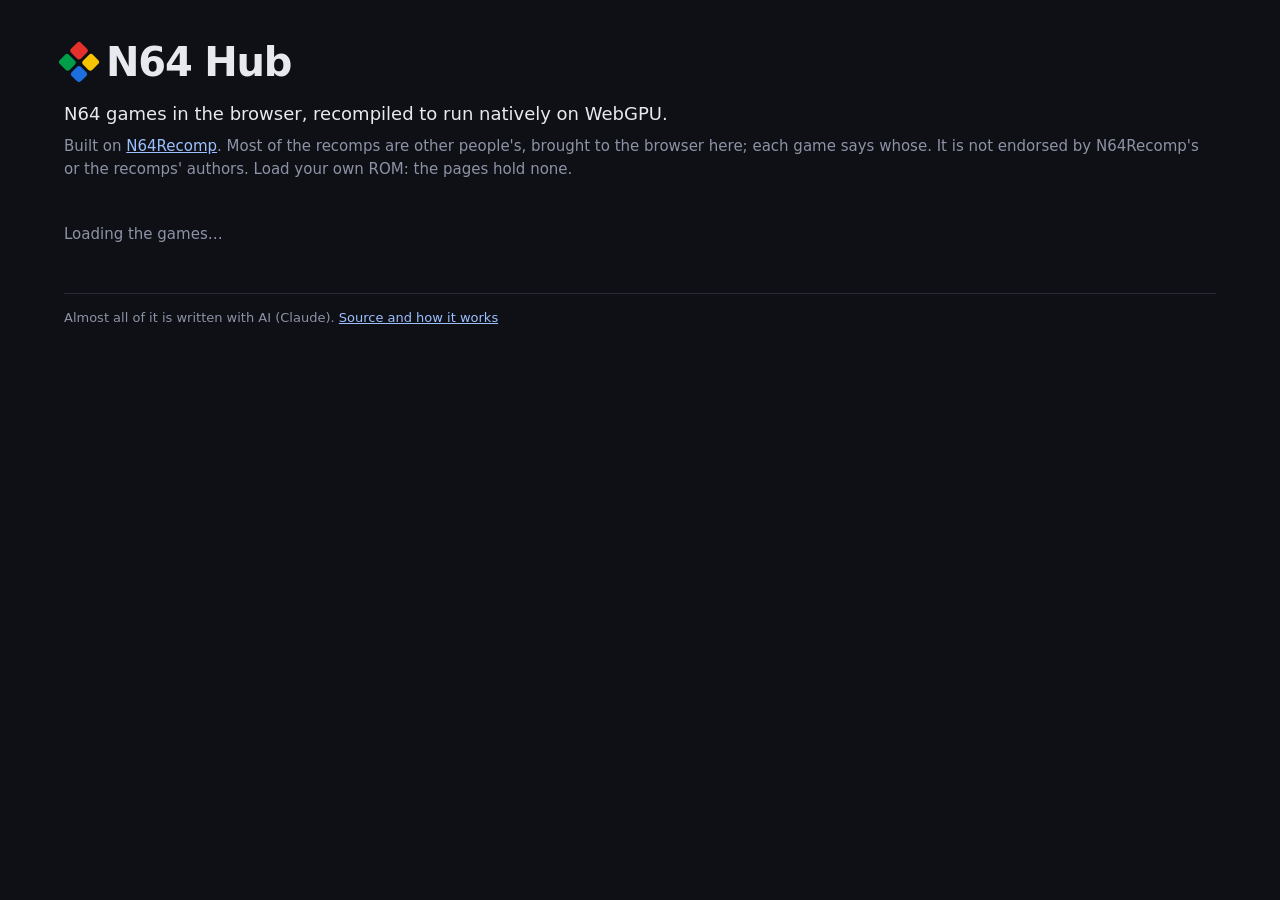
==== site/index.html @ 030554d5 "A sign-in ends in a popup that asks whose saves to keep, and each save says how long it was played W" ====
<!doctype html>
<!--
  The games' page: every game in the README's Games table as a tile, played in the page itself. It is published at the top
  of the hub (tools/publish_site.sh), whose folders are every game's page, the same origin, so a game plays in a frame
  here. The table is read from main's README.md each visit (site.js), so the page
  shows what the table says without being published again; only a change to this folder needs that.
-->
<html lang="en">
<head>
<meta charset="utf-8">
<meta name="viewport" content="width=device-width, initial-scale=1">
<title>N64 Hub: N64 games in the browser</title>
<link rel="stylesheet" href="site.css">
<!-- A game in a frame gets SharedArrayBuffer only if this page is cross-origin isolated too. -->
<script src="coi_serviceworker.js"></script>
</head>
<body>
<header>
  <h1><span class="mark" aria-hidden="true"><i></i><i></i><i></i><i></i></span>N64 Hub</h1>
  <p class="tagline">N64 games in the browser, recompiled to run natively on WebGPU.</p>
  <p>Built on <a href="https://github.com/N64Recomp/N64Recomp">N64Recomp</a>. Most of the recomps are other people's,
    brought to the browser here; each game says whose. It is not endorsed by N64Recomp's or the recomps' authors.
    Load your own ROM: the pages hold none.</p>
  <!-- Shown in Firefox on built-in graphics only (site.js): there its compositor holds every game to 30-45. -->
  <p id="firefox-note" class="warning" hidden>Firefox plays these games slower on built-in graphics like yours. If a
    game stutters, play it in Chrome.</p>
  <!-- Shown in Firefox on a phone or tablet instead (site.js): no game plays there, so its tiles start nothing. -->
  <p id="phone-firefox-note" class="warning stop" hidden><strong>Firefox on a phone can't play these games.</strong>
    Its WebGPU doesn't run them, so they won't start here. Open this page in Chrome to play.</p>
  <!-- Sign-in for saves kept in the player's Google Drive, shown once the hub has an OAuth client (site.js). -->
  <p id="sync" hidden></p>
  <!-- Under it, while signed in: earlier saves to restore. -->
  <div id="saves" hidden></div>
</header>
<main>
  <div id="grid" class="grid" aria-live="polite"><p class="note">Loading the games…</p></div>
</main>
<footer>
  <p>Almost all of it is written with AI (Claude).
    <a class="source" href="https://github.com/n64hub/N64Recomp-browser">Source and how it works</a></p>
</footer>
<div id="player" class="player" hidden>
  <div class="controls">
    <button id="player-full" type="button" title="Fullscreen" aria-label="Fullscreen">⛶</button>
    <button id="player-close" type="button" title="Back to the games" aria-label="Close">✕</button>
  </div>
  <iframe id="player-frame" title="Game" allow="fullscreen; gamepad; autoplay; cross-origin-isolated"></iframe>
  <button id="player-turn" type="button">Tap to play in landscape.</button>
</div>
<!-- At a sign-in where this browser and the Drive hold a game's saves differently: whose to keep (site.js). -->
<dialog id="save-choice">
  <h2>Which saves should we keep?</h2>
  <p class="lead"></p>
  <div class="choices"></div>
  <div class="foot">
    <small>The saves you don't pick aren't deleted. They stay in your Drive under <i>Earlier saves</i>, and you can switch
      back to them later.</small>
    <span><button type="button">Cancel and sign out</button> <button type="button" class="primary">Keep these</button></span>
  </div>
</dialog>
<script src="save_sync.js"></script>
<script src="site.js"></script>
</body>
</html>
---- site/site.css ----
:root {
  color-scheme: dark;
  --bg: #0e1016;
  --panel: #171a23;
  --line: #262b38;
  --text: #e7e9ef;
  --dim: #8d93a5;
  font: 15px/1.5 system-ui, -apple-system, "Segoe UI", sans-serif;
}

* { box-sizing: border-box; }
body { margin: 0; background: var(--bg); color: var(--text); }
body.playing { overflow: hidden; }
a { color: #9cc0ff; }

header { max-width: 1200px; margin: 0 auto; padding: 32px 24px 8px; }
h1 { display: flex; align-items: center; gap: 12px; margin: 0 0 4px; font-size: 40px; letter-spacing: -0.03em; }
/* The console's four colours, as a mark beside the name. */
.mark { display: grid; grid-template-columns: 1fr 1fr; gap: 3px; width: 30px; height: 30px; transform: rotate(45deg); }
.mark i { border-radius: 3px; }
.mark i:nth-child(1) { background: #e4312b; }
.mark i:nth-child(2) { background: #f6c400; }
.mark i:nth-child(3) { background: #009e49; }
.mark i:nth-child(4) { background: #1d6fe0; }
header p { color: var(--dim); margin: 8px 0; }
header .warning {
  color: #f2d27a; background: rgb(242 184 75 / 0.1); border: 1px solid rgb(242 184 75 / 0.35); border-radius: 8px;
  padding: 8px 12px;
}
header .warning::before { content: "⚠ "; }
/* Firefox on a phone, where no game plays (site.js): red, and flashed when a tile is tapped. Its tiles are greyed. */
header .warning.stop { color: #ffc2bb; background: rgb(229 72 60 / 0.15); border-color: rgb(229 72 60 / 0.6); font-size: 16px; }
header .warning.stop::before { content: "⛔ "; }
header .warning.flash { animation: flash 0.5s 2; }
@keyframes flash { 50% { background: rgb(229 72 60 / 0.45); } }
body.no-games .art { filter: grayscale(0.85) brightness(0.55); cursor: not-allowed; }
header .tagline { color: var(--text); font-size: 18px; }
#saves summary { color: var(--dim); cursor: pointer; }

/* Whose saves to keep, at a sign-in: the games' choices scroll between the question and its buttons. */
#save-choice {
  width: min(660px, calc(100vw - 24px)); max-height: min(90vh, 820px); padding: 22px 24px; color: var(--text);
  background: var(--panel); border: 1px solid #3a4152; border-radius: 14px; box-shadow: 0 20px 60px rgb(0 0 0 / 0.6);
}
#save-choice[open] { display: flex; flex-direction: column; }
#save-choice::backdrop { background: rgb(5 6 10 / 0.72); backdrop-filter: blur(2px); }
#save-choice h2 { margin: 0 0 6px; font-size: 22px; }
#save-choice .lead { margin: 0 0 6px; color: var(--dim); }
#save-choice .choices { overflow-y: auto; min-height: 0; padding-right: 4px; }
#save-choice .uploaded {
  margin: 8px 0; padding: 8px 12px; font-size: 14px; color: var(--dim); background: #11141c; border: 1px solid var(--line);
  border-radius: 8px;
}
#save-choice .uploaded::before { content: "✓ "; color: #7fd19b; }
#save-choice h3 { display: flex; align-items: center; gap: 12px; margin: 16px 0 8px; font-size: 15px; }
#save-choice h3 img { width: 64px; height: 36px; border-radius: 5px; object-fit: cover; }
#save-choice .options { display: grid; grid-template-columns: repeat(auto-fit, minmax(220px, 1fr)); gap: 10px; }
#save-choice .option {
  display: grid; grid-template-columns: 20px 1fr; gap: 2px 8px; padding: 10px 12px; cursor: pointer;
  background: #12151d; border: 1px solid #3a4152; border-radius: 10px;
}
#save-choice .option:has(input:checked) { background: #16203a; border-color: #5b8def; }
#save-choice .option input { margin: 4px 0 0; accent-color: #5b8def; }
#save-choice .side { font-weight: 600; }
#save-choice .recommended {
  margin-left: 6px; font-size: 11px; font-weight: 700; letter-spacing: 0.06em; text-transform: uppercase; color: #7fd19b;
}
#save-choice .about { grid-column: 2; color: var(--dim); font-size: 13px; }
#save-choice .foot {
  display: flex; flex-wrap: wrap; gap: 12px; justify-content: space-between; align-items: center;
  margin-top: 16px; padding-top: 14px; border-top: 1px solid var(--line);
}
#save-choice .foot small { flex: 1 1 260px; color: var(--dim); font-size: 13px; }
#save-choice .primary { font-weight: 600; background: #2f5fd0; border-color: #5b8def; }
#save-choice .primary:hover { background: #3a6be0; }

main { max-width: 1200px; margin: 0 auto; padding: 12px 24px 32px; }
/* How it is made, under the games. The source link stays whole, on the next line when it doesn't fit. */
footer { max-width: 1200px; margin: 0 auto; padding: 0 24px 32px; color: var(--dim); font-size: 13px; }
footer p { margin: 0; padding-top: 14px; border-top: 1px solid var(--line); }
footer .source { white-space: nowrap; }
.note { color: var(--dim); }

.grid { display: grid; grid-template-columns: repeat(auto-fill, minmax(240px, 1fr)); gap: 14px; }
/* A phone held upright: two columns, not one tile a screen, with the tiles' text and the page's margins smaller. */
@media (max-width: 559px) {
  header { padding: 20px 12px 4px; }
  h1 { font-size: 30px; }
  main { padding: 8px 12px 24px; }
  footer { padding: 0 12px 24px; }
  .grid { grid-template-columns: repeat(2, minmax(0, 1fr)); gap: 10px; }
  .card-title { padding: 0 8px; font-size: 17px; }
  .card-title small { font-size: 10px; }
  .art.icon { gap: 8px; padding: 0 8px; }
  .art.icon .card-title { font-size: 14px; }
  .art.unnamed .card-title { padding: 12px 8px 6px; font-size: 14px; }
  .body { padding: 6px 8px; }
  .recomp { font-size: 11px; }
}

.tile {
  display: flex; flex-direction: column; background: var(--panel); border: 1px solid var(--line);
  border-radius: 12px; overflow: hidden; transition: transform 0.15s, border-color 0.15s;
}
.tile:hover { transform: translateY(-3px); border-color: #3a4152; }

.art {
  position: relative; display: grid; place-items: center; aspect-ratio: 16 / 9; overflow: hidden; cursor: pointer;
  background:
    radial-gradient(circle at 80% 20%, hsl(calc(var(--h) + 40) 80% 60% / 0.55), transparent 55%),
    linear-gradient(135deg, hsl(var(--h) 65% 32%), hsl(calc(var(--h) + 60) 55% 14%));
}
/* The title card: hidden behind art that names the game, beside an icon. */
.card-title small { display: block; margin-bottom: 4px; font-size: 13px; font-weight: 600; letter-spacing: 0.08em; text-transform: uppercase; opacity: 0.8; }
.card-title {
  padding: 0 18px; text-align: center; font-size: 26px; font-weight: 800; line-height: 1.1; letter-spacing: -0.02em;
  text-wrap: balance; text-shadow: 0 2px 12px rgb(0 0 0 / 0.45);
}
.art img { display: block; transition: transform 0.3s; }
.art.cover img { position: absolute; inset: 0; width: 100%; height: 100%; object-fit: cover; }
.art.logo img { position: absolute; inset: 10% 8%; width: 84%; height: 80%; object-fit: contain;
  filter: drop-shadow(0 4px 14px rgb(0 0 0 / 0.45)); }
.art.cover .card-title, .art.logo .card-title { display: none; }
.art.icon { display: flex; align-items: center; justify-content: center; gap: 14px; padding: 0 14px; }
.art.icon img { height: 62%; width: auto; aspect-ratio: 1; object-fit: contain; filter: drop-shadow(0 4px 14px rgb(0 0 0 / 0.45)); }
.art.icon .card-title { padding: 0; text-align: left; font-size: 22px; }
.tile:hover .art img { transform: scale(1.04); }
.art::after {
  content: "▶"; position: absolute; inset: 0; display: grid; place-items: center; font-size: 34px;
  background: rgb(0 0 0 / 0.45); opacity: 0; transition: opacity 0.15s;
}
.art:hover::after, .art:focus-visible::after { opacity: 1; }
.art:focus-visible { outline: 2px solid #9cc0ff; outline-offset: -2px; }
/* The name over art that doesn't show it. */
.art.unnamed .card-title {
  display: block; position: absolute; left: 0; right: 0; bottom: 0; padding: 18px 12px 10px; text-align: left; font-size: 20px;
  background: linear-gradient(transparent, rgb(0 0 0 / 0.7)); text-shadow: 0 2px 8px rgb(0 0 0 / 0.6);
}
.body { padding: 8px 10px; flex: 1; }

/* The credit in two lines on every tile, used or not, so the tiles line up. */
.recomp { flex: 1; min-width: 0; margin: 0; font-size: 12px; line-height: 1.4; height: 2.8em; color: var(--dim); overflow: hidden;
  display: -webkit-box; -webkit-box-orient: vertical; -webkit-line-clamp: 2; line-clamp: 2; }
.recomp a { color: var(--dim); }
.recomp .whole { white-space: nowrap; }  /* a name with a hyphen, never broken at it */

button {
  font: inherit; color: var(--text); background: #2a3040; border: 1px solid #3a4152; border-radius: 8px;
  padding: 6px 12px; cursor: pointer;
}
button:hover { background: #343b4e; }

.player { position: fixed; inset: 0; background: #000; z-index: 10; }
.player[hidden] { display: none; }
.player iframe { display: block; width: 100%; height: 100%; border: 0; background: #000; }
/* Over the game's top-right corner, faint until the pointer is over them. */
.player .controls { position: absolute; z-index: 1; top: 8px; right: 8px; display: flex; gap: 6px; opacity: 0.35; transition: opacity 0.2s; }
.player .controls:hover, .player .controls:focus-within { opacity: 1; }
/* On a phone the top's corners are the game page's L and R (touch_pad.js's #pad). */
@media (pointer: coarse) { .player .controls { right: auto; left: 50%; transform: translateX(-50%); } }
/* A finger's screen held upright covers the game until a tap locks it to landscape again (site.js, landscape()). */
.player #player-turn { display: none; position: absolute; inset: 0; width: 100%; height: 100%; padding: 24px; border: 0;
                       border-radius: 0; background: rgb(0 0 0 / 0.8); color: #ddd; font: 18px/1.4 system-ui, sans-serif; }
@media (pointer: coarse) and (orientation: portrait) { .player #player-turn { display: block; } }
.player .controls button { width: 34px; height: 34px; padding: 0; background: rgb(0 0 0 / 0.6); border-color: rgb(255 255 255 / 0.25); }
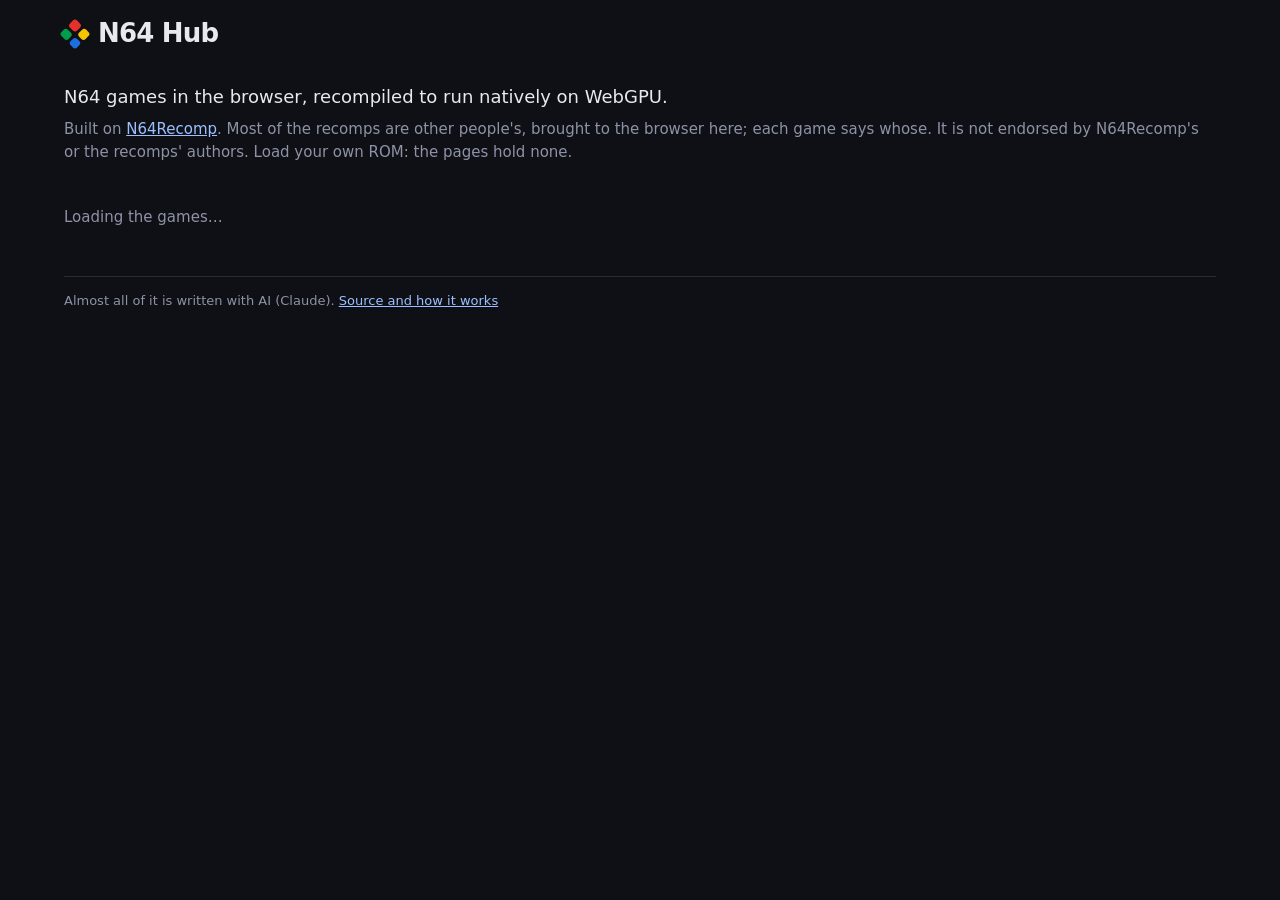
==== commit d22de829: "The hub's account is at the top bar's right, and Manage saves is in its menu A top bar holds the hub" ====
--- a/site/index.html
+++ b/site/index.html
@@ -15,8 +15,13 @@
 <script src="coi_serviceworker.js"></script>
 </head>
 <body>
+<!-- The name, and the account at the right: sign-in for saves kept in the player's Google Drive, shown once the hub has an
+     OAuth client (site.js). -->
+<nav class="topbar">
+  <h1><a href="./"><span class="mark" aria-hidden="true"><i></i><i></i><i></i><i></i></span>N64 Hub</a></h1>
+  <div id="account" hidden></div>
+</nav>
 <header>
-  <h1><span class="mark" aria-hidden="true"><i></i><i></i><i></i><i></i></span>N64 Hub</h1>
   <p class="tagline">N64 games in the browser, recompiled to run natively on WebGPU.</p>
   <p>Built on <a href="https://github.com/N64Recomp/N64Recomp">N64Recomp</a>. Most of the recomps are other people's,
     brought to the browser here; each game says whose. It is not endorsed by N64Recomp's or the recomps' authors.
@@ -27,10 +32,6 @@
   <!-- Shown in Firefox on a phone or tablet instead (site.js): no game plays there, so its tiles start nothing. -->
   <p id="phone-firefox-note" class="warning stop" hidden><strong>Firefox on a phone can't play these games.</strong>
     Its WebGPU doesn't run them, so they won't start here. Open this page in Chrome to play.</p>
-  <!-- Sign-in for saves kept in the player's Google Drive, shown once the hub has an OAuth client (site.js). -->
-  <p id="sync" hidden></p>
-  <!-- Under it, while signed in: earlier saves to restore. -->
-  <div id="saves" hidden></div>
 </header>
 <main>
   <div id="grid" class="grid" aria-live="polite"><p class="note">Loading the games…</p></div>
@@ -48,7 +49,7 @@
   <button id="player-turn" type="button">Tap to play in landscape.</button>
 </div>
 <!-- At a sign-in where this browser and the Drive hold a game's saves differently: whose to keep (site.js). -->
-<dialog id="save-choice">
+<dialog id="save-choice" class="sheet">
   <h2>Which saves should we keep?</h2>
   <p class="lead"></p>
   <div class="choices"></div>
@@ -58,6 +59,14 @@
     <span><button type="button">Cancel and sign out</button> <button type="button" class="primary">Keep these</button></span>
   </div>
 </dialog>
+<!-- Manage saves, from the account's menu: each game's saves in the Drive and the earlier ones it kept (site.js). -->
+<dialog id="manage-saves" class="sheet">
+  <h2>Your saves in Google Drive</h2>
+  <p class="lead">Each game's save, and the earlier saves your Drive kept when one was replaced. Close a game wherever it
+    runs before you use an earlier save, or its next save takes over again.</p>
+  <div class="choices"></div>
+  <div class="foot"><span></span><button type="button">Close</button></div>
+</dialog>
 <script src="save_sync.js"></script>
 <script src="site.js"></script>
 </body>
--- a/site/site.css
+++ b/site/site.css
@@ -13,10 +13,37 @@
 body.playing { overflow: hidden; }
 a { color: #9cc0ff; }
 
-header { max-width: 1200px; margin: 0 auto; padding: 32px 24px 8px; }
-h1 { display: flex; align-items: center; gap: 12px; margin: 0 0 4px; font-size: 40px; letter-spacing: -0.03em; }
+/* The top bar: the name at the left, the account at the right. */
+.topbar {
+  display: flex; align-items: center; justify-content: space-between; gap: 12px; max-width: 1200px; margin: 0 auto;
+  padding: 14px 24px;
+}
+h1 { margin: 0; font-size: 26px; letter-spacing: -0.03em; }
+h1 a { display: flex; align-items: center; gap: 12px; color: inherit; text-decoration: none; }
+#account { position: relative; display: flex; align-items: center; gap: 10px; }
+#account .note { color: var(--dim); font-size: 14px; }
+#account .who { display: flex; align-items: center; gap: 8px; padding: 4px 12px 4px 4px; border-radius: 999px; }
+#account .avatar {
+  display: grid; place-items: center; width: 28px; height: 28px; border-radius: 50%; font-weight: 700;
+  background: #2f5fd0;
+}
+@media (max-width: 520px) { #account .name { display: none; } #account .who { padding: 4px; } }
+#account .menu {
+  position: absolute; top: calc(100% + 6px); right: 0; z-index: 5; display: flex; flex-direction: column; gap: 4px;
+  min-width: 240px; padding: 8px; background: var(--panel); border: 1px solid #3a4152; border-radius: 10px;
+  box-shadow: 0 12px 40px rgb(0 0 0 / 0.5);
+}
+#account .menu[hidden] { display: none; }
+#account .menu p { margin: 4px 8px 8px; color: var(--dim); font-size: 13px; overflow-wrap: anywhere; }
+#account .menu strong { color: var(--text); font-size: 15px; }
+#account .menu button { text-align: left; background: none; border-color: transparent; }
+#account .menu button:hover { background: #2a3040; }
+.primary { font-weight: 600; background: #2f5fd0; border-color: #5b8def; }
+.primary:hover { background: #3a6be0; }
+
+header { max-width: 1200px; margin: 0 auto; padding: 8px 24px 8px; }
 /* The console's four colours, as a mark beside the name. */
-.mark { display: grid; grid-template-columns: 1fr 1fr; gap: 3px; width: 30px; height: 30px; transform: rotate(45deg); }
+.mark { display: grid; grid-template-columns: 1fr 1fr; gap: 3px; width: 22px; height: 22px; transform: rotate(45deg); }
 .mark i { border-radius: 3px; }
 .mark i:nth-child(1) { background: #e4312b; }
 .mark i:nth-child(2) { background: #f6c400; }
@@ -35,25 +62,23 @@
 @keyframes flash { 50% { background: rgb(229 72 60 / 0.45); } }
 body.no-games .art { filter: grayscale(0.85) brightness(0.55); cursor: not-allowed; }
 header .tagline { color: var(--text); font-size: 18px; }
-#saves summary { color: var(--dim); cursor: pointer; }
-
-/* Whose saves to keep, at a sign-in: the games' choices scroll between the question and its buttons. */
-#save-choice {
+/* The popups: whose saves to keep, at a sign-in, and Manage saves. The games scroll between the heading and the buttons. */
+.sheet {
   width: min(660px, calc(100vw - 24px)); max-height: min(90vh, 820px); padding: 22px 24px; color: var(--text);
   background: var(--panel); border: 1px solid #3a4152; border-radius: 14px; box-shadow: 0 20px 60px rgb(0 0 0 / 0.6);
 }
-#save-choice[open] { display: flex; flex-direction: column; }
-#save-choice::backdrop { background: rgb(5 6 10 / 0.72); backdrop-filter: blur(2px); }
-#save-choice h2 { margin: 0 0 6px; font-size: 22px; }
-#save-choice .lead { margin: 0 0 6px; color: var(--dim); }
-#save-choice .choices { overflow-y: auto; min-height: 0; padding-right: 4px; }
+.sheet[open] { display: flex; flex-direction: column; }
+.sheet::backdrop { background: rgb(5 6 10 / 0.72); backdrop-filter: blur(2px); }
+.sheet h2 { margin: 0 0 6px; font-size: 22px; }
+.sheet .lead { margin: 0 0 6px; color: var(--dim); }
+.sheet .choices { overflow-y: auto; min-height: 0; padding-right: 4px; }
 #save-choice .uploaded {
   margin: 8px 0; padding: 8px 12px; font-size: 14px; color: var(--dim); background: #11141c; border: 1px solid var(--line);
   border-radius: 8px;
 }
 #save-choice .uploaded::before { content: "✓ "; color: #7fd19b; }
-#save-choice h3 { display: flex; align-items: center; gap: 12px; margin: 16px 0 8px; font-size: 15px; }
-#save-choice h3 img { width: 64px; height: 36px; border-radius: 5px; object-fit: cover; }
+.sheet h3 { display: flex; align-items: center; gap: 12px; margin: 16px 0 8px; font-size: 15px; }
+.sheet h3 img { width: 64px; height: 36px; border-radius: 5px; object-fit: cover; }
 #save-choice .options { display: grid; grid-template-columns: repeat(auto-fit, minmax(220px, 1fr)); gap: 10px; }
 #save-choice .option {
   display: grid; grid-template-columns: 20px 1fr; gap: 2px 8px; padding: 10px 12px; cursor: pointer;
@@ -66,13 +91,15 @@
   margin-left: 6px; font-size: 11px; font-weight: 700; letter-spacing: 0.06em; text-transform: uppercase; color: #7fd19b;
 }
 #save-choice .about { grid-column: 2; color: var(--dim); font-size: 13px; }
-#save-choice .foot {
+.sheet .foot {
   display: flex; flex-wrap: wrap; gap: 12px; justify-content: space-between; align-items: center;
   margin-top: 16px; padding-top: 14px; border-top: 1px solid var(--line);
 }
-#save-choice .foot small { flex: 1 1 260px; color: var(--dim); font-size: 13px; }
-#save-choice .primary { font-weight: 600; background: #2f5fd0; border-color: #5b8def; }
-#save-choice .primary:hover { background: #3a6be0; }
+.sheet .foot small { flex: 1 1 260px; color: var(--dim); font-size: 13px; }
+#manage-saves .save { margin: 4px 0; color: var(--dim); font-size: 14px; }
+#manage-saves .save button { margin-left: 6px; padding: 2px 10px; font-size: 13px; }
+#manage-saves .earlier { margin: 10px 0 2px; font-size: 13px; font-weight: 600; color: var(--text); }
+#manage-saves .note { color: var(--dim); }
 
 main { max-width: 1200px; margin: 0 auto; padding: 12px 24px 32px; }
 /* How it is made, under the games. The source link stays whole, on the next line when it doesn't fit. */
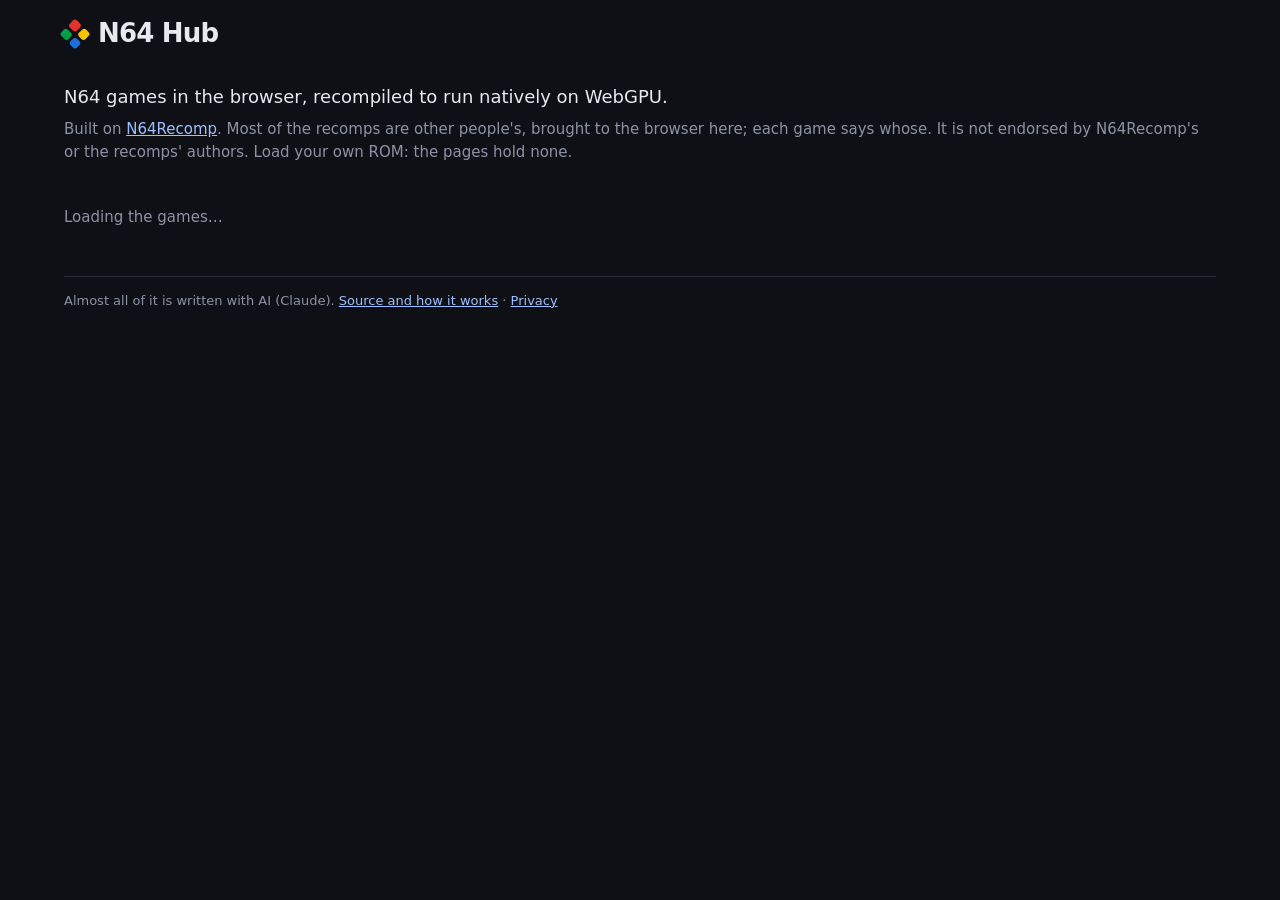
==== commit b26ec6fe: "site: a privacy policy, privacy.html, linked from the footer Google's Branding page asks for one to " ====
--- a/site/index.html
+++ b/site/index.html
@@ -38,7 +38,8 @@
 </main>
 <footer>
   <p>Almost all of it is written with AI (Claude).
-    <a class="source" href="https://github.com/n64hub/N64Recomp-browser">Source and how it works</a></p>
+    <a class="source" href="https://github.com/n64hub/N64Recomp-browser">Source and how it works</a> ·
+    <a class="source" href="privacy.html">Privacy</a></p>
 </footer>
 <div id="player" class="player" hidden>
   <div class="controls">
--- a/site/site.css
+++ b/site/site.css
@@ -22,6 +22,13 @@
 h1 a { display: flex; align-items: center; gap: 12px; color: inherit; text-decoration: none; }
 #account { position: relative; display: flex; align-items: center; gap: 10px; }
 #account .note { color: var(--dim); font-size: 14px; }
+/* Signed out: why to sign in, the sign-in itself a link. */
+#account .invite { color: var(--dim); }
+#account .link {
+  padding: 0; font-weight: 600; color: #9cc0ff; background: none; border: 0; text-decoration: underline;
+  text-underline-offset: 3px;
+}
+#account .link:hover { color: #c3d8ff; background: none; }
 #account .who { display: flex; align-items: center; gap: 8px; padding: 4px 12px 4px 4px; border-radius: 999px; }
 #account .avatar {
   display: grid; place-items: center; width: 28px; height: 28px; border-radius: 50%; font-weight: 700;
@@ -102,6 +109,9 @@
 #manage-saves .note { color: var(--dim); }
 
 main { max-width: 1200px; margin: 0 auto; padding: 12px 24px 32px; }
+/* A page of text (privacy.html). */
+main.text > * { max-width: 680px; }
+main.text h2 { margin: 8px 0 4px; }
 /* How it is made, under the games. The source link stays whole, on the next line when it doesn't fit. */
 footer { max-width: 1200px; margin: 0 auto; padding: 0 24px 32px; color: var(--dim); font-size: 13px; }
 footer p { margin: 0; padding-top: 14px; border-top: 1px solid var(--line); }
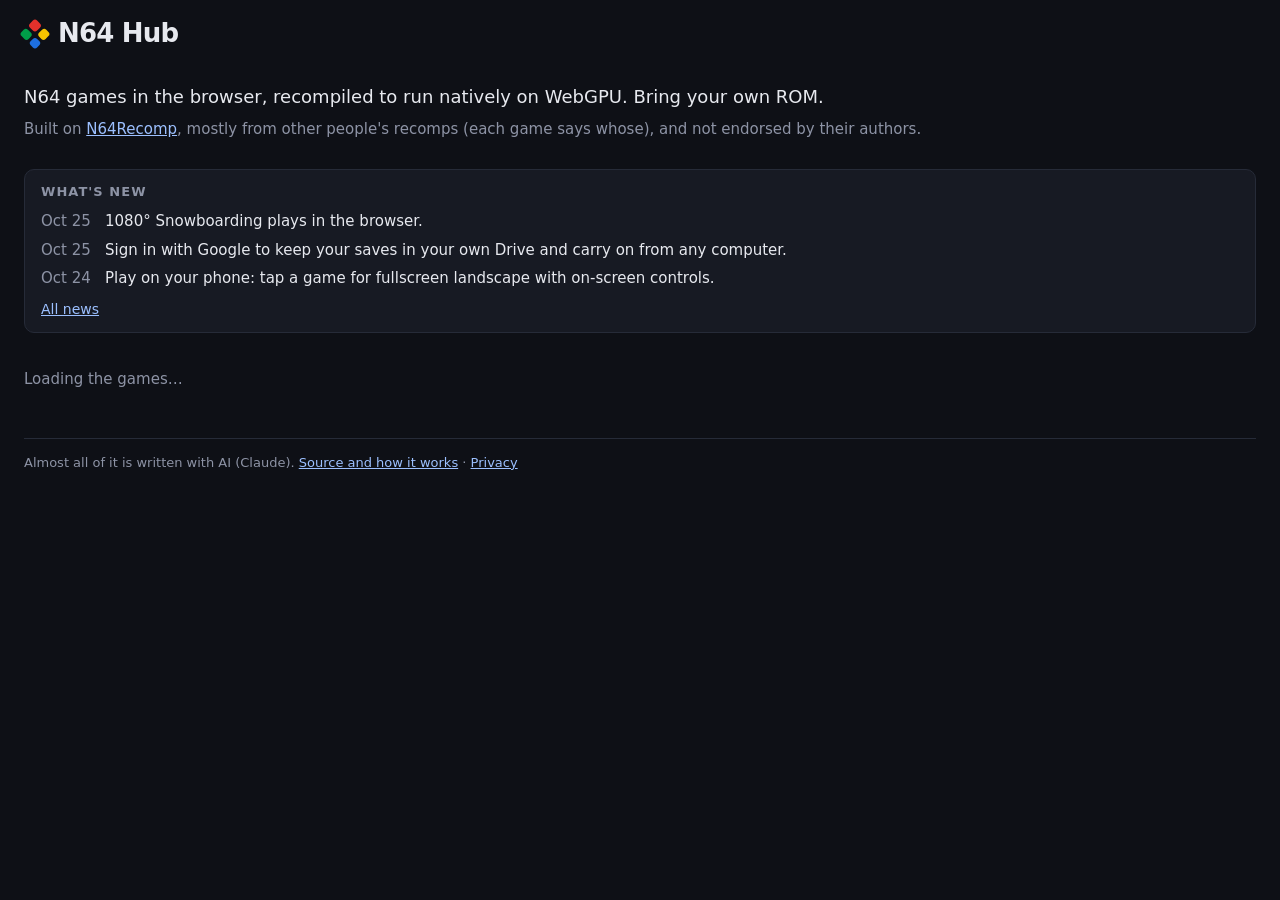
==== commit 74cd21c0: "The games page: What's new above the grid, the first three entries of site/news.html, which holds th" ====
--- a/site/index.html
+++ b/site/index.html
@@ -10,6 +10,8 @@
 <meta charset="utf-8">
 <meta name="viewport" content="width=device-width, initial-scale=1">
 <title>N64 Hub: N64 games in the browser</title>
+<!-- The top bar's mark. A game's page links none, so the browser asks the origin for /favicon.ico, the same mark. -->
+<link rel="icon" href="favicon.svg" type="image/svg+xml">
 <link rel="stylesheet" href="site.css">
 <!-- A game in a frame gets SharedArrayBuffer only if this page is cross-origin isolated too. -->
 <script src="coi_serviceworker.js"></script>
@@ -22,10 +24,9 @@
   <div id="account" hidden></div>
 </nav>
 <header>
-  <p class="tagline">N64 games in the browser, recompiled to run natively on WebGPU.</p>
-  <p>Built on <a href="https://github.com/N64Recomp/N64Recomp">N64Recomp</a>. Most of the recomps are other people's,
-    brought to the browser here; each game says whose. It is not endorsed by N64Recomp's or the recomps' authors.
-    Load your own ROM: the pages hold none.</p>
+  <p class="tagline">N64 games in the browser, recompiled to run natively on WebGPU. Bring your own ROM.</p>
+  <p>Built on <a href="https://github.com/N64Recomp/N64Recomp">N64Recomp</a>, mostly from other people's recomps (each
+    game says whose), and not endorsed by their authors.</p>
   <!-- Shown in Firefox on built-in graphics only (site.js): there its compositor holds every game to 30-45. -->
   <p id="firefox-note" class="warning" hidden>Firefox plays these games slower on built-in graphics like yours. If a
     game stutters, play it in Chrome.</p>
@@ -34,6 +35,12 @@
     Its WebGPU doesn't run them, so they won't start here. Open this page in Chrome to play.</p>
 </header>
 <main>
+  <!-- The first few of news.html's entries (site.js); hidden until they are read. -->
+  <section id="news" class="news-box" hidden>
+    <h2>What's new</h2>
+    <ol class="news"></ol>
+    <a href="news.html">All news</a>
+  </section>
   <div id="grid" class="grid" aria-live="polite"><p class="note">Loading the games…</p></div>
 </main>
 <footer>
--- a/site/site.css
+++ b/site/site.css
@@ -15,10 +15,10 @@
 
 /* The top bar: the name at the left, the account at the right. */
 .topbar {
-  display: flex; align-items: center; justify-content: space-between; gap: 12px; max-width: 1200px; margin: 0 auto;
+  display: flex; align-items: center; justify-content: space-between; gap: 12px; max-width: 1440px; margin: 0 auto;
   padding: 14px 24px;
 }
-h1 { margin: 0; font-size: 26px; letter-spacing: -0.03em; }
+h1 { flex: none; margin: 0; font-size: 26px; letter-spacing: -0.03em; }  /* the name on one line; the account wraps */
 h1 a { display: flex; align-items: center; gap: 12px; color: inherit; text-decoration: none; }
 #account { position: relative; display: flex; align-items: center; gap: 10px; }
 #account .note { color: var(--dim); font-size: 14px; }
@@ -48,7 +48,7 @@
 .primary { font-weight: 600; background: #2f5fd0; border-color: #5b8def; }
 .primary:hover { background: #3a6be0; }
 
-header { max-width: 1200px; margin: 0 auto; padding: 8px 24px 8px; }
+header { max-width: 1440px; margin: 0 auto; padding: 8px 24px 8px; }
 /* The console's four colours, as a mark beside the name. */
 .mark { display: grid; grid-template-columns: 1fr 1fr; gap: 3px; width: 22px; height: 22px; transform: rotate(45deg); }
 .mark i { border-radius: 3px; }
@@ -108,32 +108,29 @@
 #manage-saves .earlier { margin: 10px 0 2px; font-size: 13px; font-weight: 600; color: var(--text); }
 #manage-saves .note { color: var(--dim); }
 
-main { max-width: 1200px; margin: 0 auto; padding: 12px 24px 32px; }
+main { max-width: 1440px; margin: 0 auto; padding: 12px 24px 32px; }
 /* A page of text (privacy.html). */
 main.text > * { max-width: 680px; }
 main.text h2 { margin: 8px 0 4px; }
+/* What's new: a date and a sentence a line, the first few above the grid and all of them in news.html. */
+.news { margin: 0; padding: 0; list-style: none; }
+.news li { display: flex; gap: 12px; padding: 3px 0; }
+.news time { flex: none; width: 52px; color: var(--dim); font-variant-numeric: tabular-nums; }
+main.text .news li { padding: 6px 0; border-bottom: 1px solid var(--line); }
+.news-box {
+  margin: 0 0 20px; padding: 12px 16px; background: var(--panel); border: 1px solid var(--line); border-radius: 10px;
+}
+.news-box h2 { margin: 0 0 6px; font-size: 13px; letter-spacing: 0.08em; text-transform: uppercase; color: var(--dim); }
+.news-box > a { display: inline-block; margin-top: 6px; font-size: 14px; }
 /* How it is made, under the games. The source link stays whole, on the next line when it doesn't fit. */
-footer { max-width: 1200px; margin: 0 auto; padding: 0 24px 32px; color: var(--dim); font-size: 13px; }
+footer { max-width: 1440px; margin: 0 auto; padding: 0 24px 32px; color: var(--dim); font-size: 13px; }
 footer p { margin: 0; padding-top: 14px; border-top: 1px solid var(--line); }
 footer .source { white-space: nowrap; }
 .note { color: var(--dim); }
 
-.grid { display: grid; grid-template-columns: repeat(auto-fill, minmax(240px, 1fr)); gap: 14px; }
-/* A phone held upright: two columns, not one tile a screen, with the tiles' text and the page's margins smaller. */
-@media (max-width: 559px) {
-  header { padding: 20px 12px 4px; }
-  h1 { font-size: 30px; }
-  main { padding: 8px 12px 24px; }
-  footer { padding: 0 12px 24px; }
-  .grid { grid-template-columns: repeat(2, minmax(0, 1fr)); gap: 10px; }
-  .card-title { padding: 0 8px; font-size: 17px; }
-  .card-title small { font-size: 10px; }
-  .art.icon { gap: 8px; padding: 0 8px; }
-  .art.icon .card-title { font-size: 14px; }
-  .art.unnamed .card-title { padding: 12px 8px 6px; font-size: 14px; }
-  .body { padding: 6px 8px; }
-  .recomp { font-size: 11px; }
-}
+/* Tiles of 200 px or more: six columns on a laptop's screen and wider (the page is 1440 px at most), so 18 games are
+   one screen, five at 1280 px, fewer on a tablet. */
+.grid { display: grid; grid-template-columns: repeat(auto-fill, minmax(200px, 1fr)); gap: 12px; }
 
 .tile {
   display: flex; flex-direction: column; background: var(--panel); border: 1px solid var(--line);
@@ -148,9 +145,9 @@
     linear-gradient(135deg, hsl(var(--h) 65% 32%), hsl(calc(var(--h) + 60) 55% 14%));
 }
 /* The title card: hidden behind art that names the game, beside an icon. */
-.card-title small { display: block; margin-bottom: 4px; font-size: 13px; font-weight: 600; letter-spacing: 0.08em; text-transform: uppercase; opacity: 0.8; }
+.card-title small { display: block; margin-bottom: 4px; font-size: 10px; font-weight: 600; letter-spacing: 0.08em; text-transform: uppercase; opacity: 0.8; }
 .card-title {
-  padding: 0 18px; text-align: center; font-size: 26px; font-weight: 800; line-height: 1.1; letter-spacing: -0.02em;
+  padding: 0 10px; text-align: center; font-size: 18px; font-weight: 800; line-height: 1.1; letter-spacing: -0.02em;
   text-wrap: balance; text-shadow: 0 2px 12px rgb(0 0 0 / 0.45);
 }
 .art img { display: block; transition: transform 0.3s; }
@@ -158,9 +155,9 @@
 .art.logo img { position: absolute; inset: 10% 8%; width: 84%; height: 80%; object-fit: contain;
   filter: drop-shadow(0 4px 14px rgb(0 0 0 / 0.45)); }
 .art.cover .card-title, .art.logo .card-title { display: none; }
-.art.icon { display: flex; align-items: center; justify-content: center; gap: 14px; padding: 0 14px; }
+.art.icon { display: flex; align-items: center; justify-content: center; gap: 10px; padding: 0 10px; }
 .art.icon img { height: 62%; width: auto; aspect-ratio: 1; object-fit: contain; filter: drop-shadow(0 4px 14px rgb(0 0 0 / 0.45)); }
-.art.icon .card-title { padding: 0; text-align: left; font-size: 22px; }
+.art.icon .card-title { padding: 0; text-align: left; font-size: 15px; }
 .tile:hover .art img { transform: scale(1.04); }
 .art::after {
   content: "▶"; position: absolute; inset: 0; display: grid; place-items: center; font-size: 34px;
@@ -180,6 +177,22 @@
   display: -webkit-box; -webkit-box-orient: vertical; -webkit-line-clamp: 2; line-clamp: 2; }
 .recomp a { color: var(--dim); }
 .recomp .whole { white-space: nowrap; }  /* a name with a hyphen, never broken at it */
+
+/* A phone held upright: three columns, with the tiles' text and the page's margins smaller. After the tiles' own
+   rules, which would otherwise win: each has the same weight as its line here. */
+@media (max-width: 559px) {
+  header { padding: 20px 12px 4px; }
+  main { padding: 8px 12px 24px; }
+  footer { padding: 0 12px 24px; }
+  .grid { grid-template-columns: repeat(3, minmax(0, 1fr)); gap: 8px; }
+  .card-title { padding: 0 5px; font-size: 12px; }
+  .card-title small { margin-bottom: 2px; font-size: 8px; }
+  .art.icon { gap: 4px; padding: 0 5px; }
+  .art.icon .card-title { font-size: 10px; }
+  .art.unnamed .card-title { padding: 8px 5px 4px; font-size: 11px; }
+  .body { padding: 5px 6px; }
+  .recomp { font-size: 9px; }
+}
 
 button {
   font: inherit; color: var(--text); background: #2a3040; border: 1px solid #3a4152; border-radius: 8px;
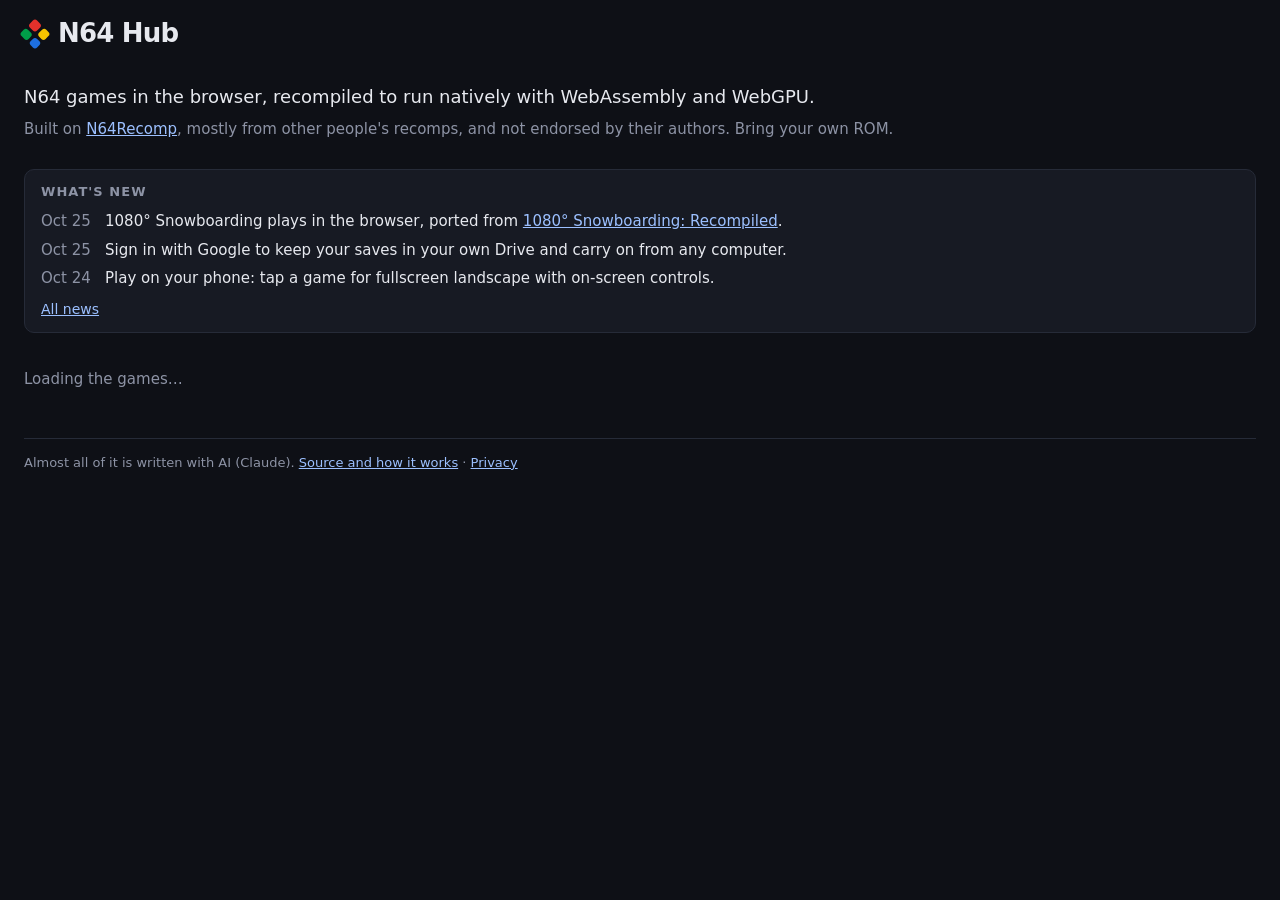
==== commit 245c8159: "The games page: WebAssembly beside WebGPU, Bring your own ROM on the credit's line, 1080's entry lin" ====
--- a/site/index.html
+++ b/site/index.html
@@ -24,9 +24,9 @@
   <div id="account" hidden></div>
 </nav>
 <header>
-  <p class="tagline">N64 games in the browser, recompiled to run natively on WebGPU. Bring your own ROM.</p>
-  <p>Built on <a href="https://github.com/N64Recomp/N64Recomp">N64Recomp</a>, mostly from other people's recomps (each
-    game says whose), and not endorsed by their authors.</p>
+  <p class="tagline">N64 games in the browser, recompiled to run natively with WebAssembly and WebGPU.</p>
+  <p>Built on <a href="https://github.com/N64Recomp/N64Recomp">N64Recomp</a>, mostly from other people's recomps, and not
+    endorsed by their authors. Bring your own ROM.</p>
   <!-- Shown in Firefox on built-in graphics only (site.js): there its compositor holds every game to 30-45. -->
   <p id="firefox-note" class="warning" hidden>Firefox plays these games slower on built-in graphics like yours. If a
     game stutters, play it in Chrome.</p>
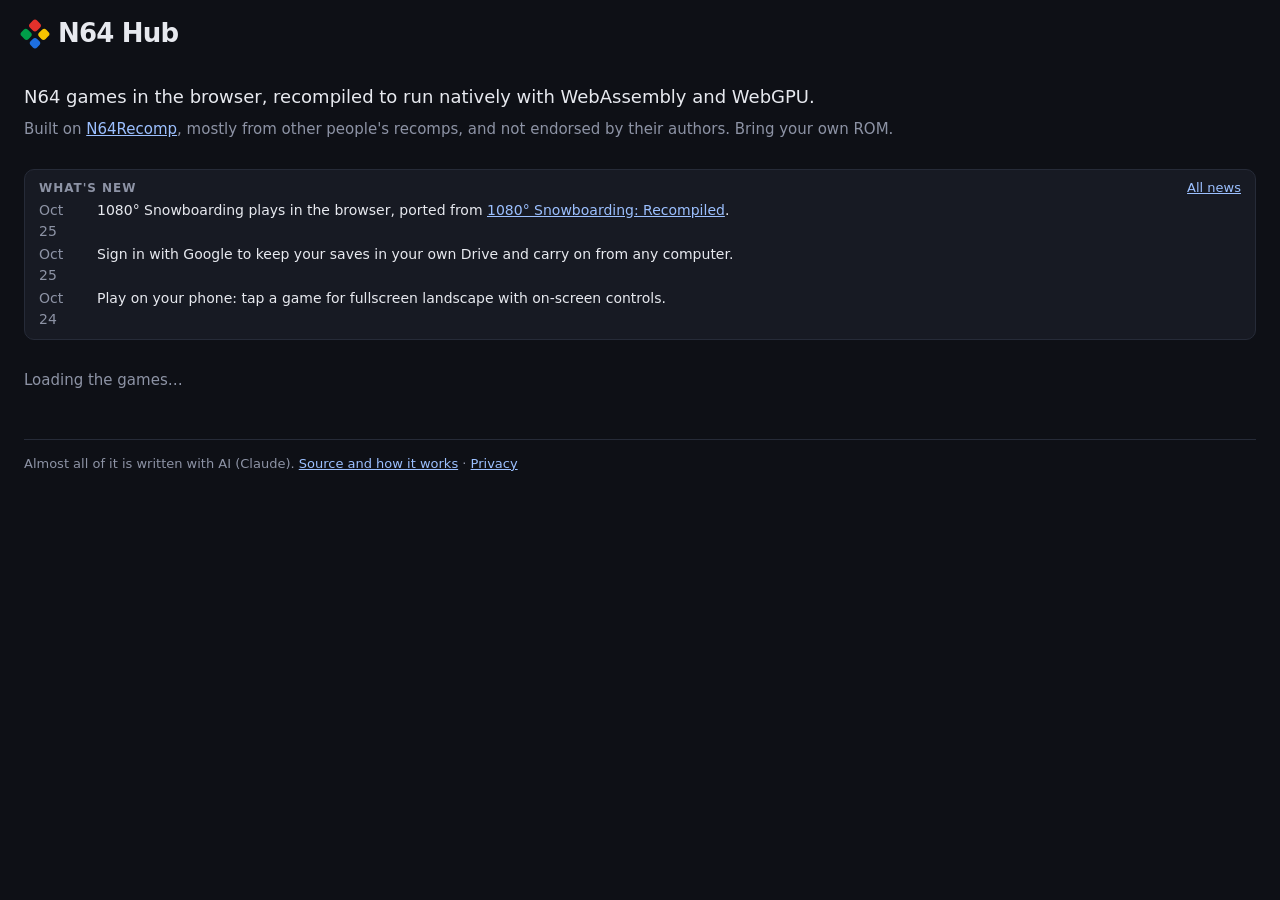
==== commit d5203d5f: "Games page: a shorter What's new, Manage saves closes at a click outside, and one game's save per pa" ====
--- a/site/index.html
+++ b/site/index.html
@@ -37,9 +37,8 @@
 <main>
   <!-- The first few of news.html's entries (site.js); hidden until they are read. -->
   <section id="news" class="news-box" hidden>
-    <h2>What's new</h2>
+    <div class="head"><h2>What's new</h2><a href="news.html">All news</a></div>
     <ol class="news"></ol>
-    <a href="news.html">All news</a>
   </section>
   <div id="grid" class="grid" aria-live="polite"><p class="note">Loading the games…</p></div>
 </main>
--- a/site/site.css
+++ b/site/site.css
@@ -86,6 +86,7 @@
 #save-choice .uploaded::before { content: "✓ "; color: #7fd19b; }
 .sheet h3 { display: flex; align-items: center; gap: 12px; margin: 16px 0 8px; font-size: 15px; }
 .sheet h3 img { width: 64px; height: 36px; border-radius: 5px; object-fit: cover; }
+.sheet h3 img.icon { object-fit: contain; }
 #save-choice .options { display: grid; grid-template-columns: repeat(auto-fit, minmax(220px, 1fr)); gap: 10px; }
 #save-choice .option {
   display: grid; grid-template-columns: 20px 1fr; gap: 2px 8px; padding: 10px 12px; cursor: pointer;
@@ -118,10 +119,14 @@
 .news time { flex: none; width: 52px; color: var(--dim); font-variant-numeric: tabular-nums; }
 main.text .news li { padding: 6px 0; border-bottom: 1px solid var(--line); }
 .news-box {
-  margin: 0 0 20px; padding: 12px 16px; background: var(--panel); border: 1px solid var(--line); border-radius: 10px;
-}
-.news-box h2 { margin: 0 0 6px; font-size: 13px; letter-spacing: 0.08em; text-transform: uppercase; color: var(--dim); }
-.news-box > a { display: inline-block; margin-top: 6px; font-size: 14px; }
+  margin: 0 0 14px; padding: 8px 14px; background: var(--panel); border: 1px solid var(--line); border-radius: 10px;
+  font-size: 14px;
+}
+.news-box .head { display: flex; justify-content: space-between; align-items: baseline; gap: 12px; margin-bottom: 2px; }
+.news-box h2 { margin: 0; font-size: 12px; letter-spacing: 0.08em; text-transform: uppercase; color: var(--dim); }
+.news-box .head a { font-size: 13px; }
+.news-box .news li { padding: 1px 0; }
+.news-box .news time { width: 46px; }
 /* How it is made, under the games. The source link stays whole, on the next line when it doesn't fit. */
 footer { max-width: 1440px; margin: 0 auto; padding: 0 24px 32px; color: var(--dim); font-size: 13px; }
 footer p { margin: 0; padding-top: 14px; border-top: 1px solid var(--line); }
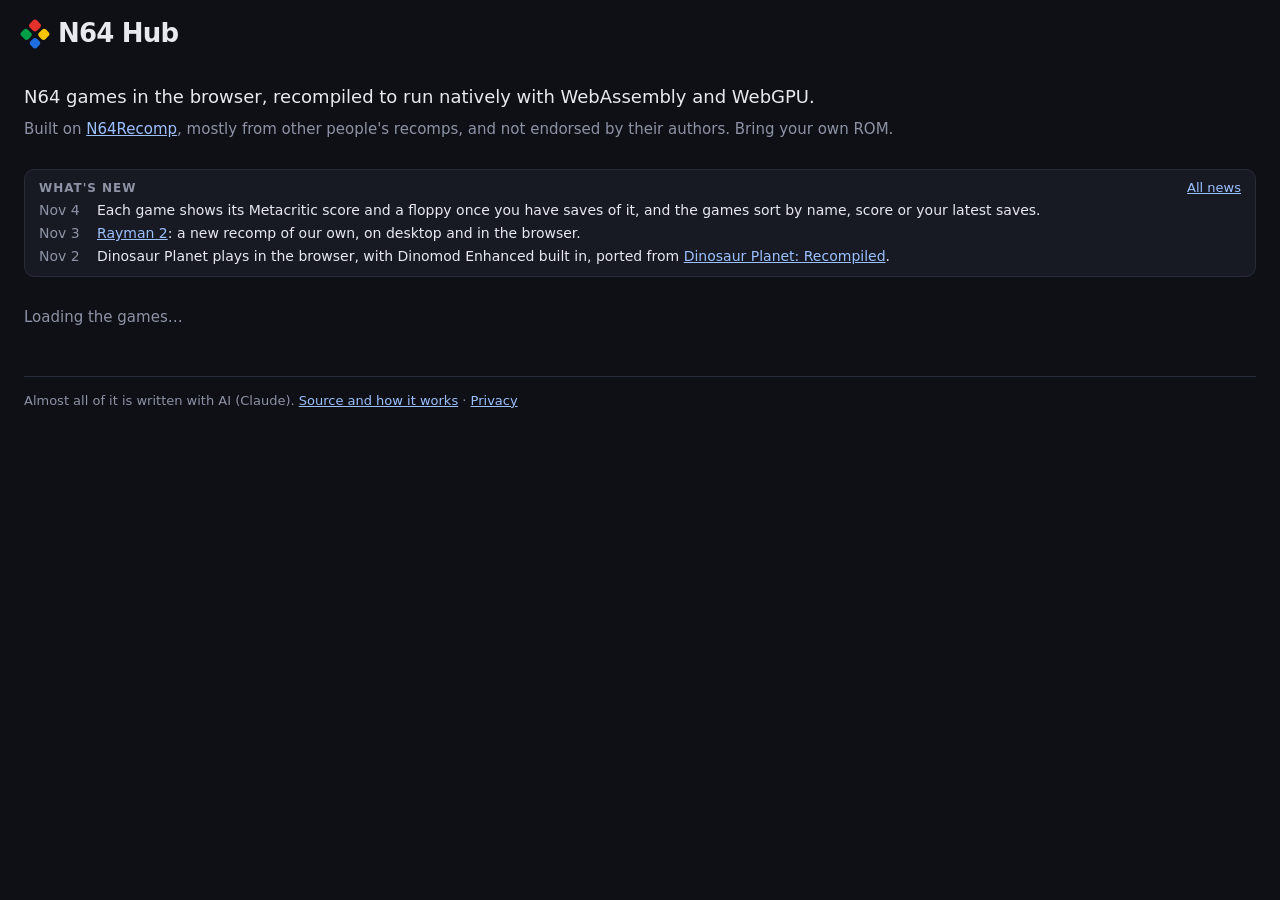
==== commit 24b6d024: "site: Metacritic scores, a save floppy and sorting on the games' tiles Each tile shows its game's Me" ====
--- a/site/index.html
+++ b/site/index.html
@@ -40,6 +40,10 @@
     <div class="head"><h2>What's new</h2><a href="news.html">All news</a></div>
     <ol class="news"></ol>
   </section>
+  <!-- The tiles' order (site.js), shown once they are drawn. -->
+  <div id="sort" class="sort" role="group" aria-label="Sort the games" hidden>Sort by
+    <span><button type="button" value="name">Name</button><button type="button" value="score">Score</button><button
+      type="button" value="saves">Saved</button></span></div>
   <div id="grid" class="grid" aria-live="polite"><p class="note">Loading the games…</p></div>
 </main>
 <footer>
--- a/site/site.css
+++ b/site/site.css
@@ -135,6 +135,13 @@
 
 /* Tiles of 200 px or more: six columns on a laptop's screen and wider (the page is 1440 px at most), so 18 games are
    one screen, five at 1280 px, fewer on a tablet. */
+/* The order of the tiles: a row of buttons at the right above them, the one in use lit. */
+.sort { display: flex; justify-content: flex-end; align-items: center; gap: 8px; margin: 0 0 10px; color: var(--dim); font-size: 13px; }
+.sort[hidden] { display: none; }
+.sort span { display: flex; background: var(--panel); border: 1px solid var(--line); border-radius: 8px; padding: 2px; }
+.sort button { padding: 3px 12px; font-size: 13px; color: var(--dim); background: none; border: 0; border-radius: 6px; }
+.sort button:hover { color: var(--text); background: #2a3040; }
+.sort button[aria-pressed="true"] { color: var(--text); background: #2f5fd0; }
 .grid { display: grid; grid-template-columns: repeat(auto-fill, minmax(200px, 1fr)); gap: 12px; }
 
 .tile {
@@ -149,6 +156,18 @@
     radial-gradient(circle at 80% 20%, hsl(calc(var(--h) + 40) 80% 60% / 0.55), transparent 55%),
     linear-gradient(135deg, hsl(var(--h) 65% 32%), hsl(calc(var(--h) + 60) 55% 14%));
 }
+/* Over the art's corners: its Metacritic score at the top right, in Metacritic's colours, and at the top left a floppy
+   when the game has saves. Over the ▶ a pointer brings up too. */
+.art .score, .art .saved { position: absolute; z-index: 1; top: 6px; display: grid; place-items: center;
+  border-radius: 5px; box-shadow: 0 2px 6px rgb(0 0 0 / 0.5); }
+.art .score { right: 6px; min-width: 28px; height: 24px; padding: 0 4px; font-size: 14px; font-weight: 800; color: #111;
+  font-variant-numeric: tabular-nums; }
+.art .score.good { background: #66cc33; }
+.art .score.mixed { background: #ffcc33; }
+.art .score.bad { background: #ff6874; }
+.art .saved { left: 6px; width: 24px; height: 24px; padding: 2px; color: #e7e9ef; background: rgb(14 16 22 / 0.75); }
+.art .saved[hidden] { display: none; }
+.art .saved svg { width: 100%; height: 100%; }
 /* The title card: hidden behind art that names the game, beside an icon. */
 .card-title small { display: block; margin-bottom: 4px; font-size: 10px; font-weight: 600; letter-spacing: 0.08em; text-transform: uppercase; opacity: 0.8; }
 .card-title {
@@ -197,6 +216,9 @@
   .art.unnamed .card-title { padding: 8px 5px 4px; font-size: 11px; }
   .body { padding: 5px 6px; }
   .recomp { font-size: 9px; }
+  .art .score, .art .saved { top: 3px; height: 18px; border-radius: 4px; }
+  .art .score { right: 3px; min-width: 22px; padding: 0 3px; font-size: 11px; }
+  .art .saved { left: 3px; width: 18px; padding: 2px; }
 }
 
 button {
